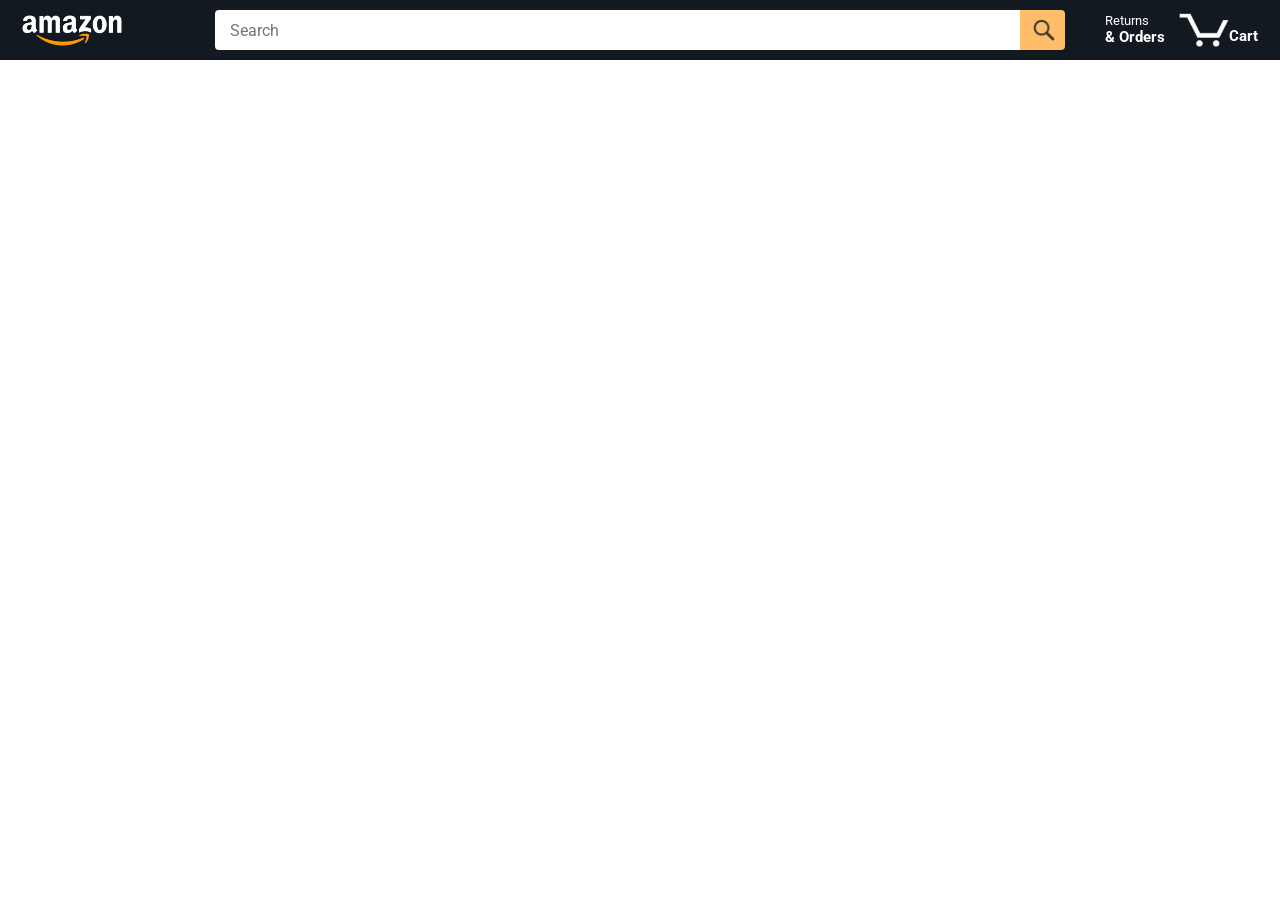
==== index.html @ e5526e45 "change the main file name" ====
<!DOCTYPE html>
<html>
  <head>
    <title>Amazon Project</title>

    <!-- This code is needed for responsive design to work.
      (Responsive design = make the website look good on
      smaller screen sizes like a phone or a tablet). -->
    <meta name="viewport" content="width=device-width, initial-scale=1">

    <!-- Load a font called Roboto from Google Fonts. -->
    <link rel="preconnect" href="https://fonts.googleapis.com">
    <link rel="preconnect" href="https://fonts.gstatic.com" crossorigin>
    <link href="https://fonts.googleapis.com/css2?family=Roboto:wght@400;500;700&display=swap" rel="stylesheet">

    <!-- Here are the CSS files for this page. -->
    <link rel="stylesheet" href="styles/shared/general.css">
    <link rel="stylesheet" href="styles/shared/amazon-header.css">
    <link rel="stylesheet" href="styles/pages/amazon.css">
  </head>
  <body>
    <div class="amazon-header">
      <div class="amazon-header-left-section">
        <a href="index.html" class="header-link">
          <img class="amazon-logo"
            src="images/amazon-logo-white.png">
          <img class="amazon-mobile-logo"
            src="images/amazon-mobile-logo-white.png">
        </a>
      </div>

      <div class="amazon-header-middle-section">
        <input class="search-bar" type="text" placeholder="Search">

        <button class="search-button">
          <img class="search-icon" src="images/icons/search-icon.png">
        </button>
      </div>

      <div class="amazon-header-right-section">
        <a class="orders-link header-link" href="orders.html">
          <span class="returns-text">Returns</span>
          <span class="orders-text">& Orders</span>
        </a>

        <a class="cart-link header-link" href="checkout.html">
          <img class="cart-icon" src="images/icons/cart-icon.png">
          <div class="cart-quantity js-cart-quantity"></div>
          <div class="cart-text">Cart</div>
        </a>
      </div>
    </div>
    
    <div class="main">
      <div class="products-grid js-products-grid">
      </div>
    </div>
    
    <script type = "module" src="scripts/amazon.js"></script>
  </body>
</html>
---- styles/shared/general.css ----
body {
  font-family: Roboto, Arial;
  color: rgb(33, 33, 33);
  /* The <body> element has a default margin of 8px
     on all sides. This removes the default margins. */
  margin: 0;
}

/* <p> elements have a default margin on the top
   and bottom. This removes the default margins. */
p {
  margin: 0;
}

button {
  cursor: pointer;
}

select {
  cursor: pointer;
}

input, select, button {
  font-family: Roboto, Arial;
}

.button-primary {
  color: rgb(33, 33, 33);
  background-color: rgb(255, 216, 20);
  border: 1px solid rgb(252, 210, 0);
  border-radius: 8px;
  cursor: pointer;
  box-shadow: 0 2px 5px rgba(213, 217, 217, 0.5);
}

.button-primary:hover {
  background-color: rgb(247, 202, 0);
  border: 1px solid rgb(242, 194, 0);
}

.button-primary:active {
  background: rgb(255, 216, 20);
  border-color: rgb(252, 210, 0);
  box-shadow: none;
}

.button-secondary {
  color: rgb(33, 33, 33);
  background: white;
  border: 1px solid rgb(213, 217, 217);
  border-radius: 8px;
  cursor: pointer;
  box-shadow: 0 2px 5px rgba(213, 217, 217, 0.5);
}

.button-secondary:hover {
  background-color: rgb(247, 250, 250);
}

.button-secondary:active {
  background-color: rgb(237, 253, 255);
  box-shadow: none;
}

/* These styles will limit text to 2 lines. Anything
   beyond 2 lines will be replaced with "..."
   You can find this code by using an A.I. tool or by
   searching in Google.
   https://css-tricks.com/almanac/properties/l/line-clamp/ */
.limit-text-to-2-lines {
  display: -webkit-box;
  -webkit-line-clamp: 2;
  -webkit-box-orient: vertical;
  overflow: hidden;
}

.link-primary {
  color: rgb(1, 124, 182);
  cursor: pointer;
}

.link-primary:hover {
  color: rgb(196, 80, 0);
}

/* Styles for dropdown selectors. */
select {
  color: rgb(33, 33, 33);
  background-color: rgb(240, 240, 240);
  border: 1px solid rgb(213, 217, 217);
  border-radius: 8px;
  padding: 3px 5px;
  font-size: 15px;
  cursor: pointer;
  box-shadow: 0 2px 5px rgba(213, 217, 217, 0.5);
}

select:focus,
input:focus {
  outline: 2px solid rgb(255, 153, 0);
}
---- styles/shared/amazon-header.css ----
.amazon-header {
  background-color: rgb(19, 25, 33);
  color: white;
  padding-left: 15px;
  padding-right: 15px;

  display: flex;
  align-items: center;
  justify-content: space-between;

  position: fixed;
  top: 0;
  left: 0;
  right: 0;
  height: 60px;
}

.amazon-header-left-section {
  width: 180px;
}

@media (max-width: 800px) {
  .amazon-header-left-section {
    width: unset;
  }
}

.header-link {
  display: inline-block;
  padding: 6px;
  border-radius: 2px;
  cursor: pointer;
  text-decoration: none;
  border: 1px solid rgba(0, 0, 0, 0);
}

.header-link:hover {
  border: 1px solid white;
}

.amazon-logo {
  width: 100px;
  margin-top: 5px;
}

.amazon-mobile-logo {
  display: none;
}

@media (max-width: 575px) {
  .amazon-logo {
    display: none;
  }

  .amazon-mobile-logo {
    display: block;
    height: 35px;
    margin-top: 5px;
  }
}

.amazon-header-middle-section {
  flex: 1;
  max-width: 850px;
  margin-left: 10px;
  margin-right: 10px;
  display: flex;
}

.search-bar {
  flex: 1;
  width: 0;
  font-size: 16px;
  height: 38px;
  padding-left: 15px;
  border: none;
  border-top-left-radius: 4px;
  border-bottom-left-radius: 4px;
  border-top-right-radius: 0;
  border-bottom-right-radius: 0;
}

.search-button {
  background-color: rgb(254, 189, 105);
  border: none;
  width: 45px;
  height: 40px;
  border-top-right-radius: 4px;
  border-bottom-right-radius: 4px;
  flex-shrink: 0;
}

.search-icon {
  height: 22px;
  margin-left: 2px;
  margin-top: 3px;
}

.amazon-header-right-section {
  width: 180px;
  flex-shrink: 0;
  display: flex;
  justify-content: end;
}

.orders-link {
  color: white;
}

.returns-text {
  display: block;
  font-size: 13px;
}

.orders-text {
  display: block;
  font-size: 15px;
  font-weight: 700;
}

.cart-link {
  color: white;
  display: flex;
  align-items: center;
  position: relative;
}

.cart-icon {
  width: 50px;
}

.cart-text {
  margin-top: 12px;
  font-size: 15px;
  font-weight: 700;
}

.cart-quantity {
  color: rgb(240, 136, 4);
  font-size: 16px;
  font-weight: 700;

  position: absolute;
  top: 4px;
  left: 22px;
  
  width: 26px;
  text-align: center;
}
---- styles/pages/amazon.css ----
.main {
  margin-top: 60px;
}

.products-grid {
  display: grid;

  /* - In CSS Grid, 1fr means a column will take up the
       remaining space in the grid.
     - If we write 1fr 1fr ... 1fr; 8 times, this will
       divide the grid into 8 columns, each taking up an
       equal amount of the space.
     - repeat(8, 1fr); is a shortcut for repeating "1fr"
       8 times (instead of typing out "1fr" 8 times).
       repeat(...) is a special property that works with
       display: grid; */
  grid-template-columns: repeat(8, 1fr);
}

/* @media is used to create responsive design (making the
   website look good on any screen size). This @media
   means when the screen width is 2000px or less, we
   will divide the grid into 7 columns instead of 8. */
@media (max-width: 2000px) {
  .products-grid {
    grid-template-columns: repeat(7, 1fr);
  }
}

/* This @media means when the screen width is 1600px or
   less, we will divide the grid into 6 columns. */
@media (max-width: 1600px) {
  .products-grid {
    grid-template-columns: repeat(6, 1fr);
  }
}

@media (max-width: 1300px) {
  .products-grid {
    grid-template-columns: repeat(5, 1fr);
  }
}

@media (max-width: 1000px) {
  .products-grid {
    grid-template-columns: repeat(4, 1fr);
  }
}

@media (max-width: 800px) {
  .products-grid {
    grid-template-columns: repeat(3, 1fr);
  }
}

@media (max-width: 575px) {
  .products-grid {
    grid-template-columns: repeat(2, 1fr);
  }
}

@media (max-width: 450px) {
  .products-grid {
    grid-template-columns: 1fr;
  }
}

.product-container {
  padding-top: 40px;
  padding-bottom: 25px;
  padding-left: 25px;
  padding-right: 25px;

  border-right: 1px solid rgb(231, 231, 231);
  border-bottom: 1px solid rgb(231, 231, 231);

  display: flex;
  flex-direction: column;
}

.product-image-container {
  display: flex;
  justify-content: center;
  align-items: center;

  height: 180px;
  margin-bottom: 20px;
}

.product-image {
  /* Images will overflow their container by default. To
    prevent this, we set max-width and max-height to 100%
    so they stay inside their container. */
  max-width: 100%;
  max-height: 100%;
}

.product-name {
  height: 40px;
  margin-bottom: 5px;
}

.product-rating-container {
  display: flex;
  align-items: center;
  margin-bottom: 10px;
}

.product-rating-stars {
  width: 100px;
  margin-right: 6px;
}

.product-rating-count {
  color: rgb(1, 124, 182);
  cursor: pointer;
  margin-top: 3px;
}

.product-price {
  font-weight: 700;
  margin-bottom: 10px;
}

.product-quantity-container {
  margin-bottom: 17px;
}

.product-spacer {
  flex: 1;
}

.added-to-cart {
  color: rgb(6, 125, 98);
  font-size: 16px;

  display: flex;
  align-items: center;
  margin-bottom: 8px;

  /* At first, the "Added to cart" message will
     be invisible. Use JavaScript to change the
     opacity and make it visible. */
  opacity: 0;
  transition: all 0.2s;
}

.added-to-cart.is-visible{
  opacity: 1;
  transition: all 0.2s;
}

.added-to-cart img {
  height: 20px;
  margin-right: 5px;
}

.add-to-cart-button {
  width: 100%;
  padding: 8px;
  border-radius: 50px;
}
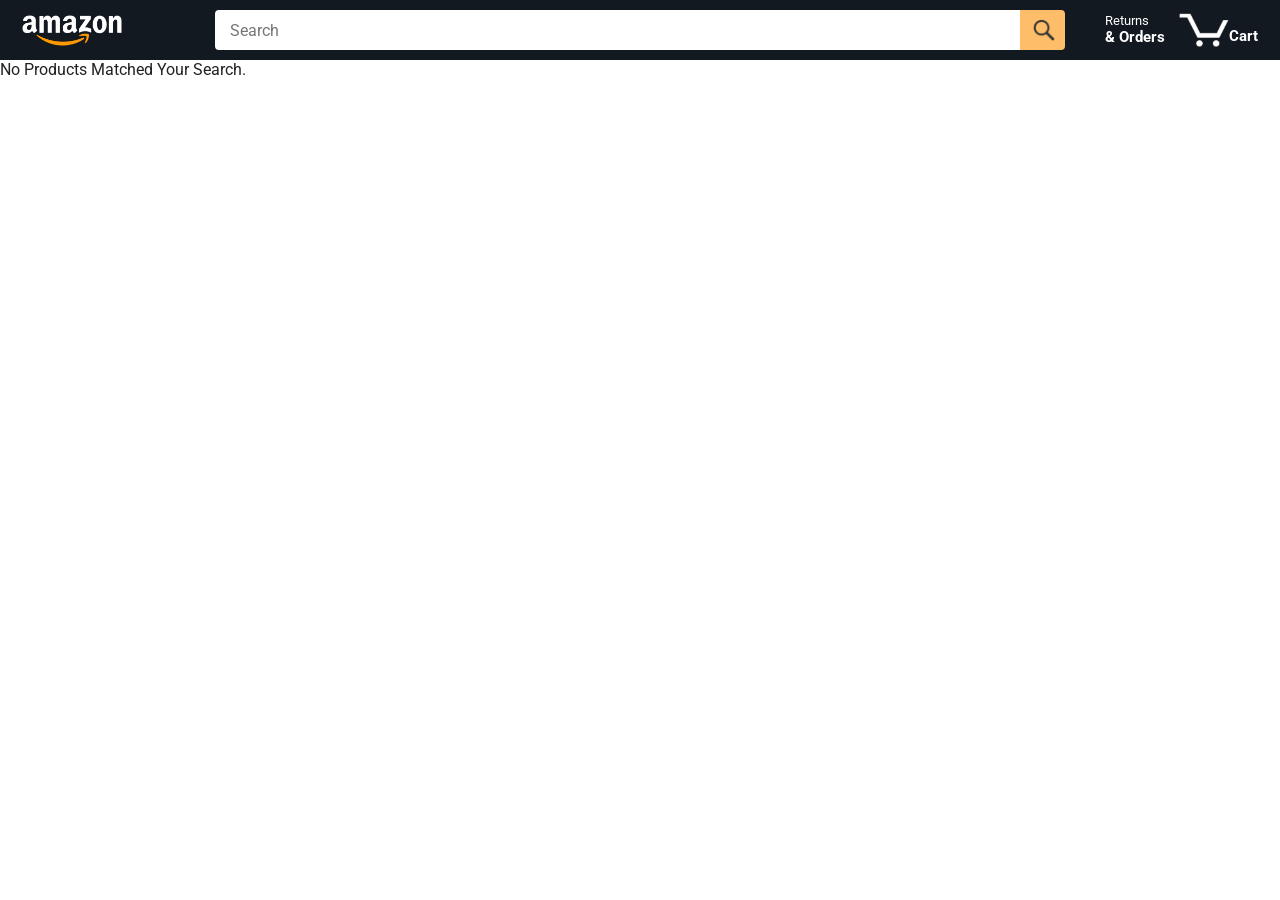
==== commit 40efc436: "update the search bar by using url query parameters" ====
--- a/index.html
+++ b/index.html
@@ -30,9 +30,9 @@
       </div>
 
       <div class="amazon-header-middle-section">
-        <input class="search-bar" type="text" placeholder="Search">
+        <input class="search-bar js-search-bar" type="text" placeholder="Search">
 
-        <button class="search-button">
+        <button class="search-button js-search-button">
           <img class="search-icon" src="images/icons/search-icon.png">
         </button>
       </div>
@@ -57,5 +57,6 @@
     </div>
     
     <script type = "module" src="scripts/amazon.js"></script>
+    <script type = "module" src = "data/searchbar.js"></script>
   </body>
 </html>
